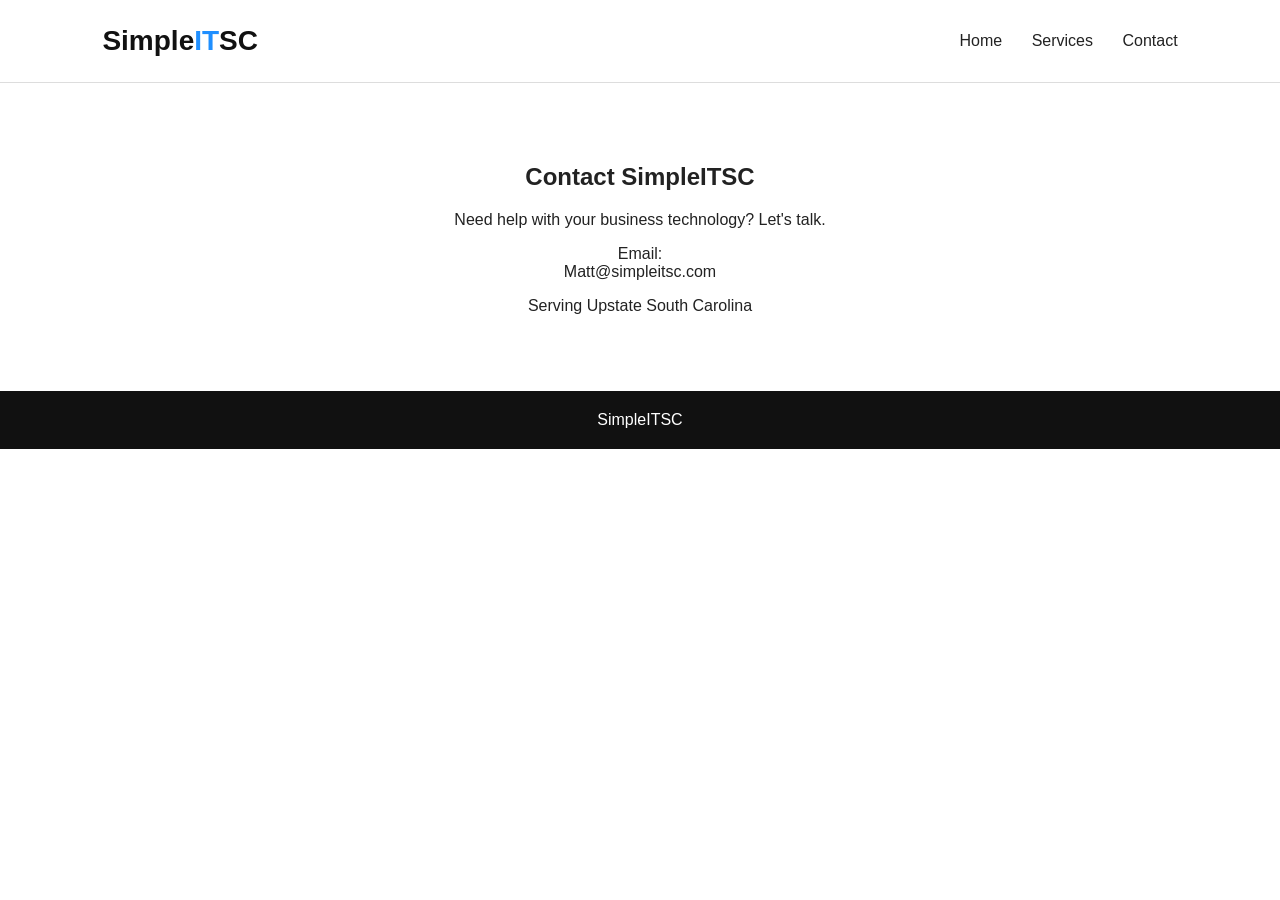
==== contact.html @ 6d595f13 "Create contact.html" ====
<!DOCTYPE html>
<html>
<head>
<title>Contact SimpleITSC</title>
<link rel="stylesheet" href="style.css">
</head>


<body>


<header>

<div class="logo">
Simple<span>IT</span>SC
</div>

<nav>
<a href="index.html">Home</a>
<a href="services.html">Services</a>
<a href="contact.html">Contact</a>
</nav>

</header>



<section class="about">

<h1>
Contact SimpleITSC
</h1>

<p>
Need help with your business technology?
Let's talk.
</p>


<p>
Email:
<br>
Matt@simpleitsc.com
</p>


<p>
Serving Upstate South Carolina
</p>


</section>


<footer>
SimpleITSC
</footer>


</body>
</html>
---- style.css ----
body {
    margin: 0;
    font-family: Arial, Helvetica, sans-serif;
    background: #ffffff;
    color: #222222;
}


header {
    display: flex;
    justify-content: space-between;
    align-items: center;
    padding: 25px 8%;
    border-bottom: 1px solid #ddd;
}


.logo {
    font-size: 28px;
    font-weight: bold;
    color: #111;
}


.logo span {
    color: #1f8fff;
}


nav a {
    margin-left: 25px;
    text-decoration: none;
    color: #222;
}


nav a:hover {
    color: #16a34a;
}


.hero {
    text-align: center;
    padding: 90px 20px;
    background: #f5f9fc;
}


.hero h1 {
    font-size: 48px;
}


.hero p {
    font-size: 20px;
    max-width: 650px;
    margin: auto;
}


.button {
    display: inline-block;
    margin-top: 30px;
    padding: 15px 30px;
    background: #16a34a;
    color: white;
    text-decoration: none;
    border-radius: 6px;
}


.button:hover {
    background: #12813a;
}


.about {
    padding: 60px 10%;
    text-align:center;
}


footer {
    background:#111;
    color:white;
    text-align:center;
    padding:20px;
}
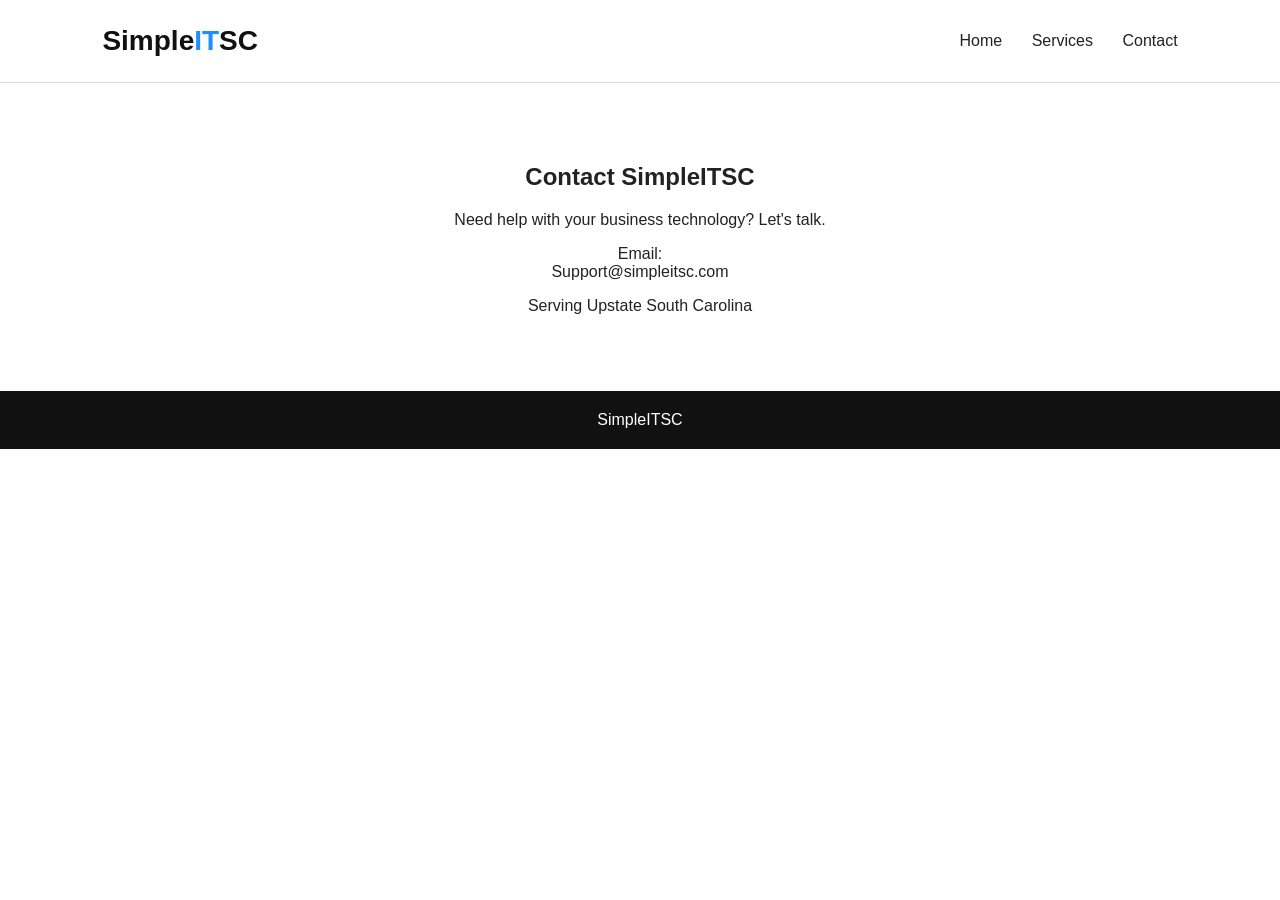
==== commit 2dcc7cf6: "Update contact.html" ====
--- a/contact.html
+++ b/contact.html
@@ -40,7 +40,7 @@
 <p>
 Email:
 <br>
-Matt@simpleitsc.com
+Support@simpleitsc.com
 </p>
 
 
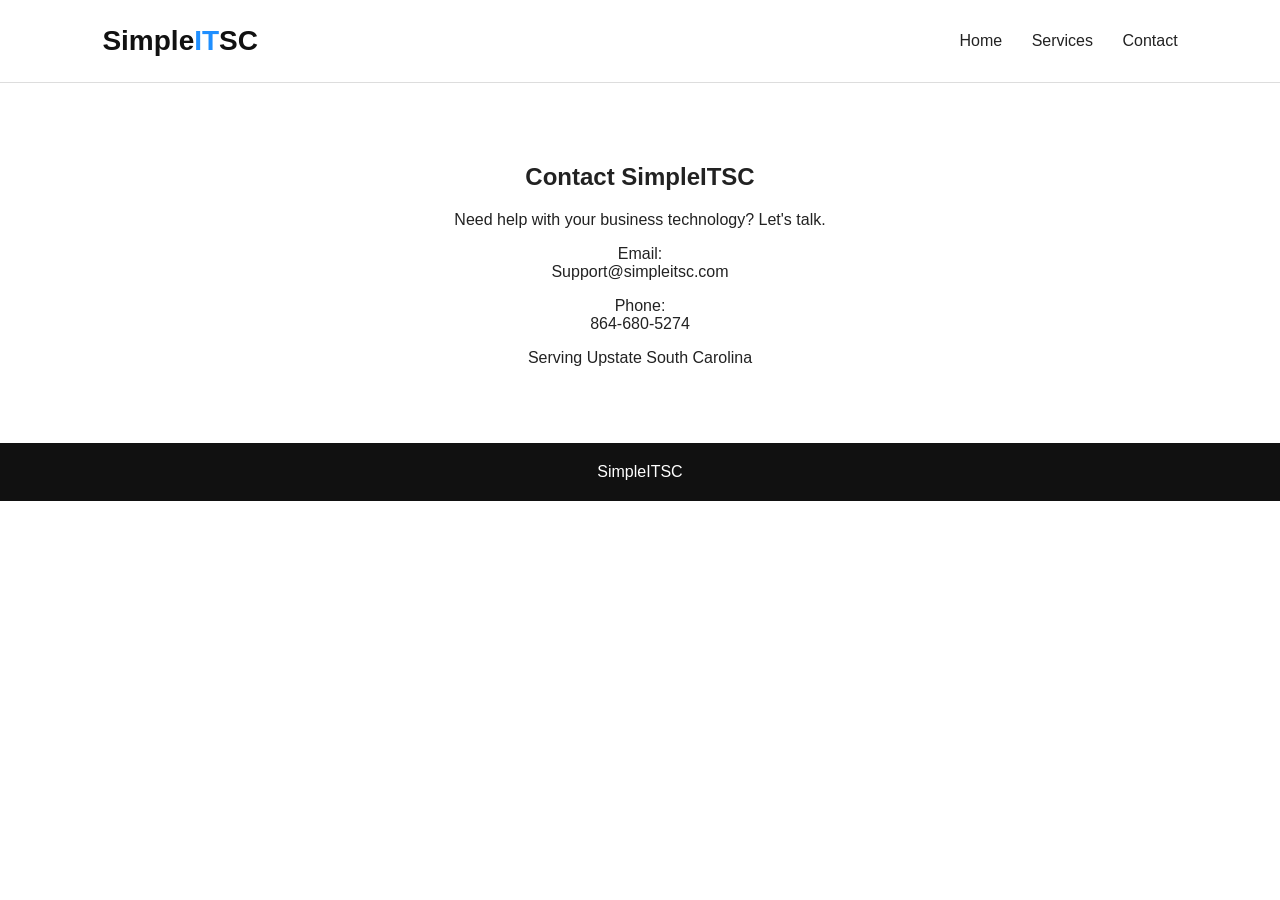
==== commit b46079be: "Update contact.html" ====
--- a/contact.html
+++ b/contact.html
@@ -43,6 +43,11 @@
 Support@simpleitsc.com
 </p>
 
+<p>
+Phone:
+<br>
+864-680-5274
+</p>
 
 <p>
 Serving Upstate South Carolina
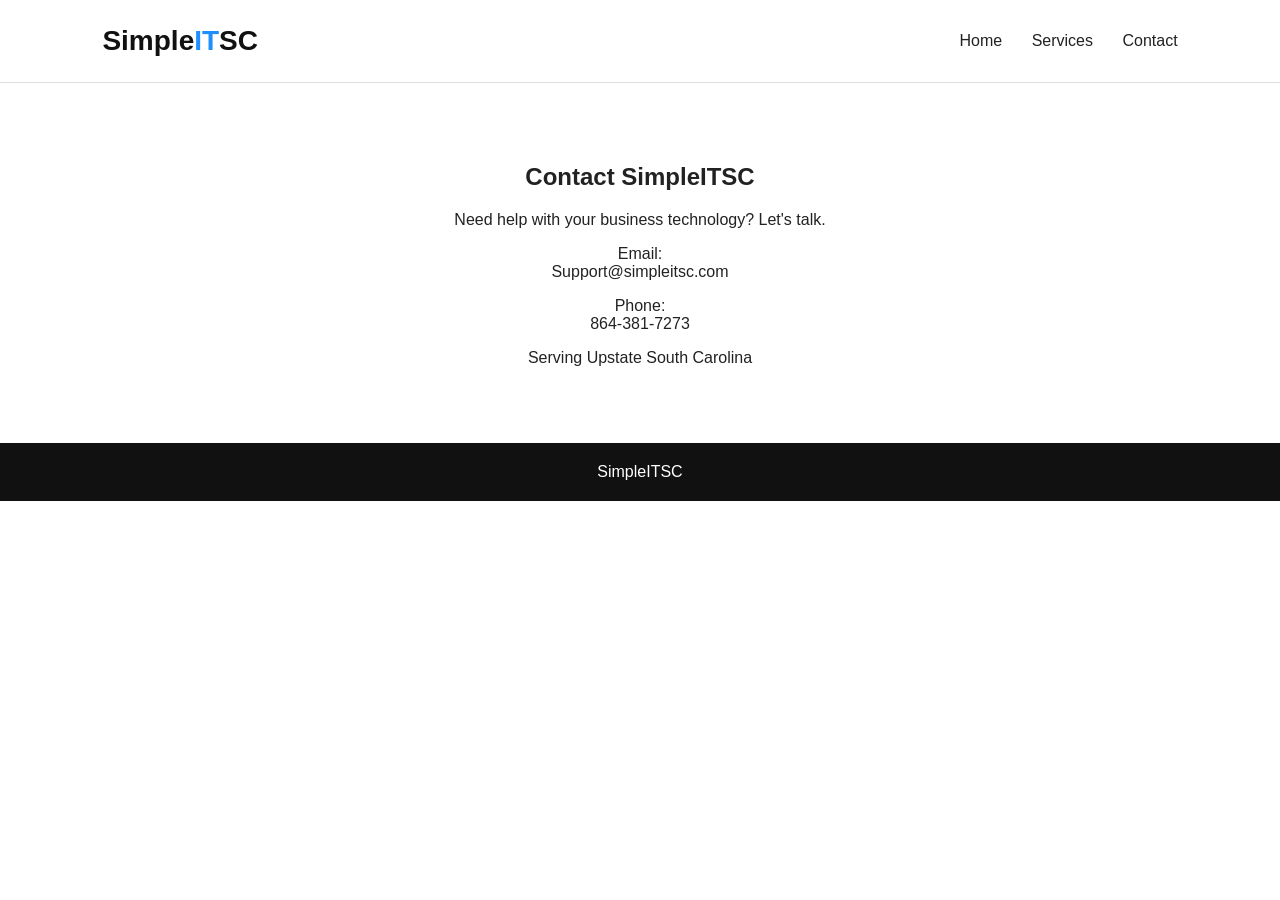
==== commit 5a7a84cf: "Update contact.html" ====
--- a/contact.html
+++ b/contact.html
@@ -46,7 +46,7 @@
 <p>
 Phone:
 <br>
-864-680-5274
+864-381-7273‬ 
 </p>
 
 <p>
